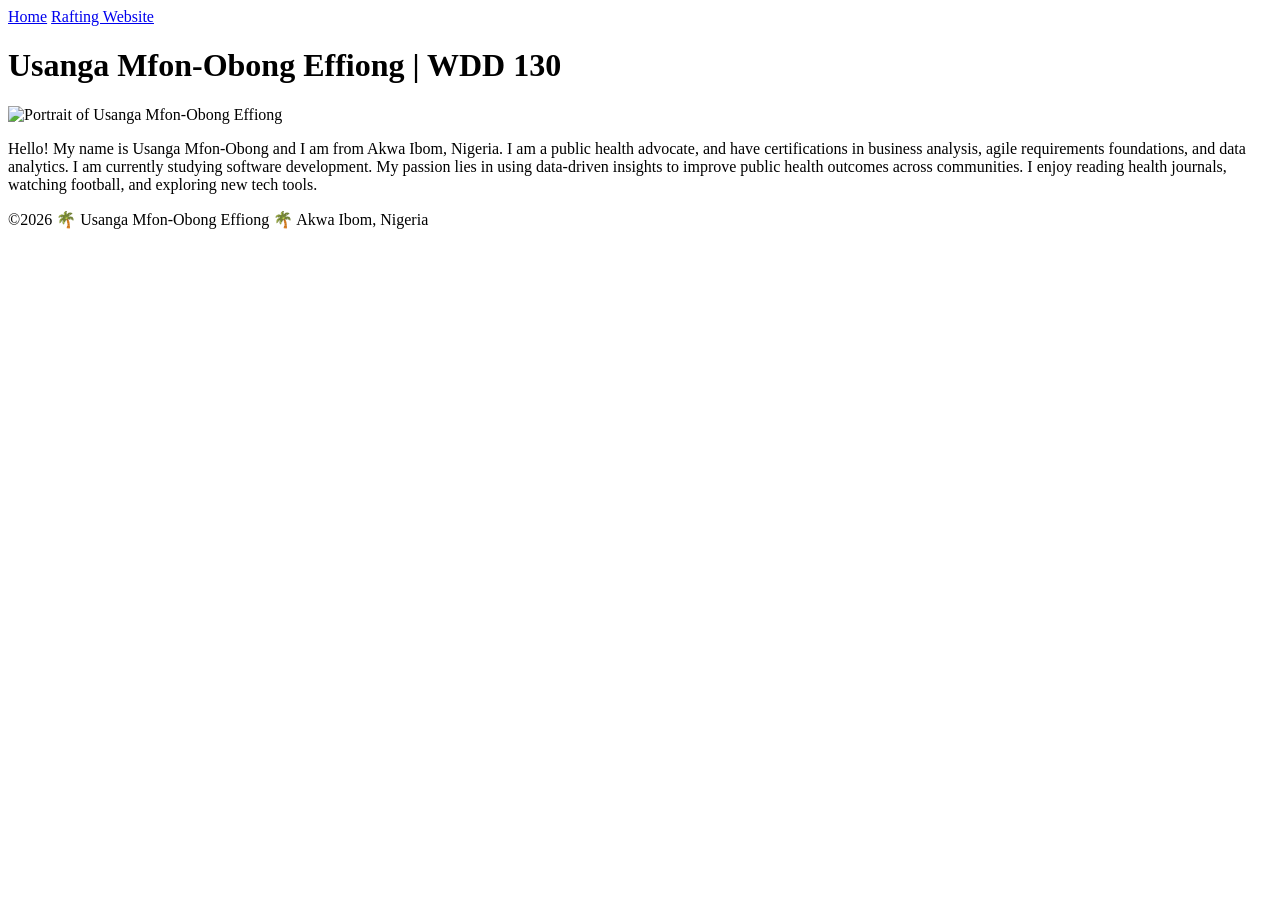
==== index.html @ dd9403f9 "testing1" ====
<!DOCTYPE html>
<html lang="en">

<head>
    <meta charset="UTF-8">
    <meta name="viewport" content="width=device-width, initial-scale=1.0">
    <title>Usanga Mfon-Obong Effiong | WDD 130</title>
</head>

<body>
    <header>
        <nav>
            <a href="#">Home</a>
            <a href="wwr">Rafting Website</a>
        </nav>
    </header>
    <main>
        <h1>Usanga Mfon-Obong Effiong | WDD 130</h1>
        <img src="/profile.jpg" alt="Portrait of Usanga Mfon-Obong Effiong" width="200">
        <p>Hello! My name is Usanga Mfon-Obong and I am from Akwa Ibom, Nigeria. I am a public
            health
            advocate, and have certifications in business analysis, agile requirements foundations,
            and data analytics. I am currently studying software
            development. My passion lies in using data-driven insights to improve public health
            outcomes across communities. I enjoy reading health journals, watching football, and
            exploring new tech tools.</p>
    </main>
    <footer>
        <p>©2026 🌴 Usanga Mfon-Obong Effiong 🌴 Akwa Ibom, Nigeria</p>
    </footer>
</body>

</html>
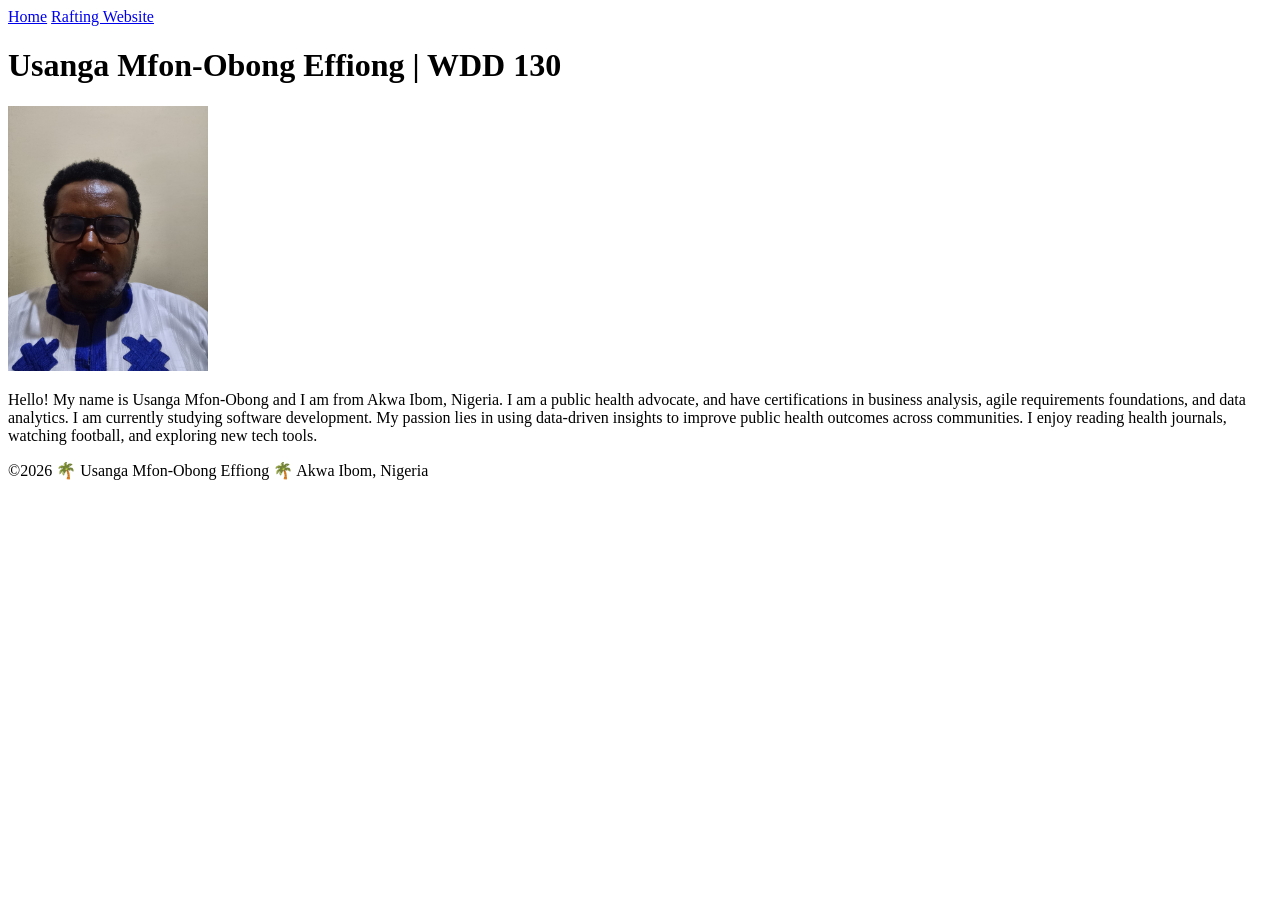
==== commit ccee3125: "ouch" ====
--- a/index.html
+++ b/index.html
@@ -16,7 +16,7 @@
     </header>
     <main>
         <h1>Usanga Mfon-Obong Effiong | WDD 130</h1>
-        <img src="/profile.jpg" alt="Portrait of Usanga Mfon-Obong Effiong" width="200">
+        <img src="images/profile.jpg" alt="Portrait of Usanga Mfon-Obong Effiong" width="200">
         <p>Hello! My name is Usanga Mfon-Obong and I am from Akwa Ibom, Nigeria. I am a public
             health
             advocate, and have certifications in business analysis, agile requirements foundations,
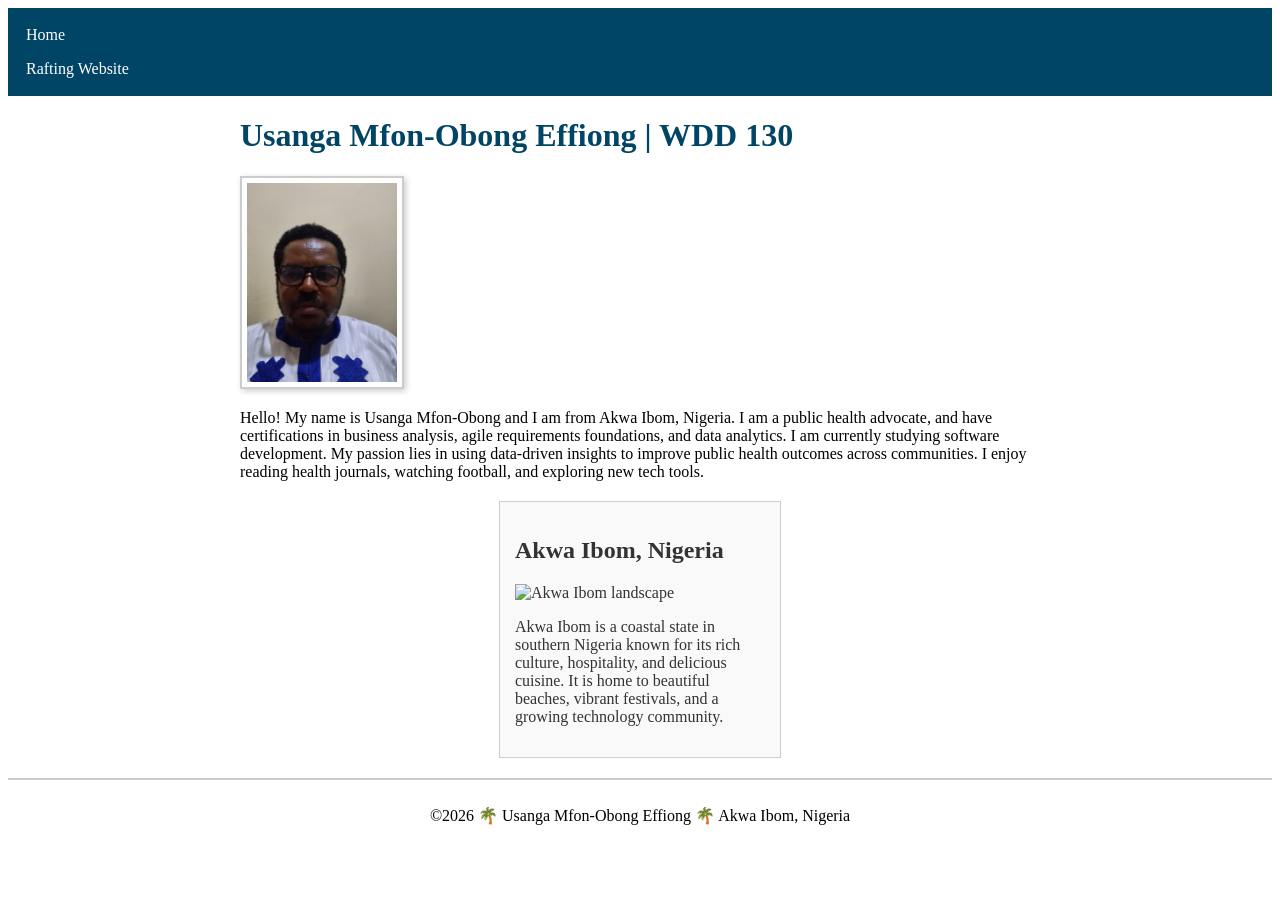
==== commit 6f526174: "ouch" ====
--- a/index.html
+++ b/index.html
@@ -5,26 +5,42 @@
     <meta charset="UTF-8">
     <meta name="viewport" content="width=device-width, initial-scale=1.0">
     <title>Usanga Mfon-Obong Effiong | WDD 130</title>
+    <meta name="description"
+      content="Usanga Mfon-Obong Effiong | WDD 130 course home page with profile, projects, and learning journey.">
+    <meta name="author" content="Usanga Mfon-Obong Effiong">
+    <link rel="stylesheet" href="styles/styles.css" rel="stylesheet">
 </head>
 
 <body>
     <header>
         <nav>
             <a href="#">Home</a>
-            <a href="wwr">Rafting Website</a>
+            <a href="wwr/">Rafting Website</a>
         </nav>
     </header>
+
     <main>
         <h1>Usanga Mfon-Obong Effiong | WDD 130</h1>
         <img src="images/profile.jpg" alt="Portrait of Usanga Mfon-Obong Effiong" width="200">
         <p>Hello! My name is Usanga Mfon-Obong and I am from Akwa Ibom, Nigeria. I am a public
             health
             advocate, and have certifications in business analysis, agile requirements foundations,
-            and data analytics. I am currently studying software
-            development. My passion lies in using data-driven insights to improve public health
+            and data analytics.
+            I am currently studying software development. My passion lies in using data-driven
+            insights to improve public health
             outcomes across communities. I enjoy reading health journals, watching football, and
             exploring new tech tools.</p>
     </main>
+
+    <aside>
+        <h2>Akwa Ibom, Nigeria</h2>
+        <img src="images/akwaibomstate.jpeg" alt="Akwa Ibom landscape" width="200" height="auto">
+        <p>Akwa Ibom is a coastal state in southern Nigeria known for its rich culture, hospitality,
+            and delicious cuisine.
+            It is home to beautiful beaches, vibrant festivals, and a growing technology community.
+        </p>
+    </aside>
+
     <footer>
         <p>©2026 🌴 Usanga Mfon-Obong Effiong 🌴 Akwa Ibom, Nigeria</p>
     </footer>
--- a/styles/styles.css
+++ b/styles/styles.css
@@ -0,0 +1,53 @@
+nav {
+    background-color: #004466;
+    padding: 10px;
+}
+
+nav a {
+    color: white;
+    padding: 8px;
+    display: block;
+    text-decoration: none;
+}
+
+main {
+    max-width: 800px;
+    margin: 0 auto;
+}
+
+h1 {
+    color: #004466;
+}
+
+main img {
+    width: 150px;
+    height: auto;
+    border: 2px solid #ccc;
+    padding: 5px;
+    box-shadow: 2px 2px 6px rgba(0, 0, 0, 0.2);
+}
+
+aside {
+    width: 250px;
+    margin: 20px auto;
+    border: 1px solid #ccc;
+    padding: 15px;
+    background-color: #f9f9f9;
+    color: #333;
+}
+
+aside img {
+    width: 200px;
+    height: auto;
+}
+
+p {
+    padding: 0;
+}
+
+footer {
+    margin-top: 20px;
+    border-top: 2px solid #ccc;
+    text-align: center;
+    padding-top: 10px;
+}
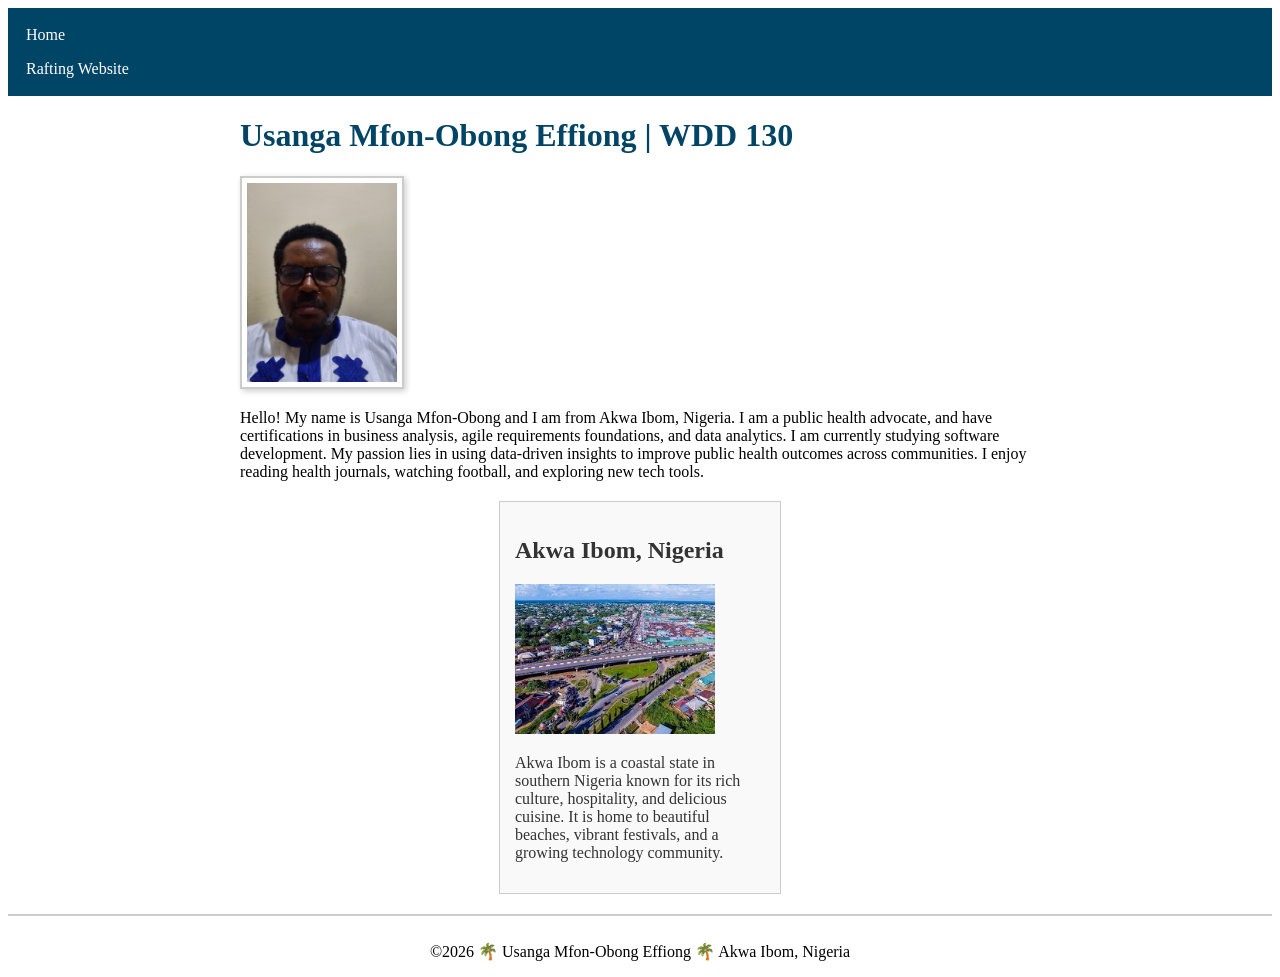
==== commit aefe14f1: "nawa" ====
--- a/index.html
+++ b/index.html
@@ -34,7 +34,7 @@
 
     <aside>
         <h2>Akwa Ibom, Nigeria</h2>
-        <img src="images/akwaibomstate.jpeg" alt="Akwa Ibom landscape" width="200" height="auto">
+        <img src="images/akwaibomstate.jpg" alt="Akwa Ibom landscape" width="200" height="auto">
         <p>Akwa Ibom is a coastal state in southern Nigeria known for its rich culture, hospitality,
             and delicious cuisine.
             It is home to beautiful beaches, vibrant festivals, and a growing technology community.
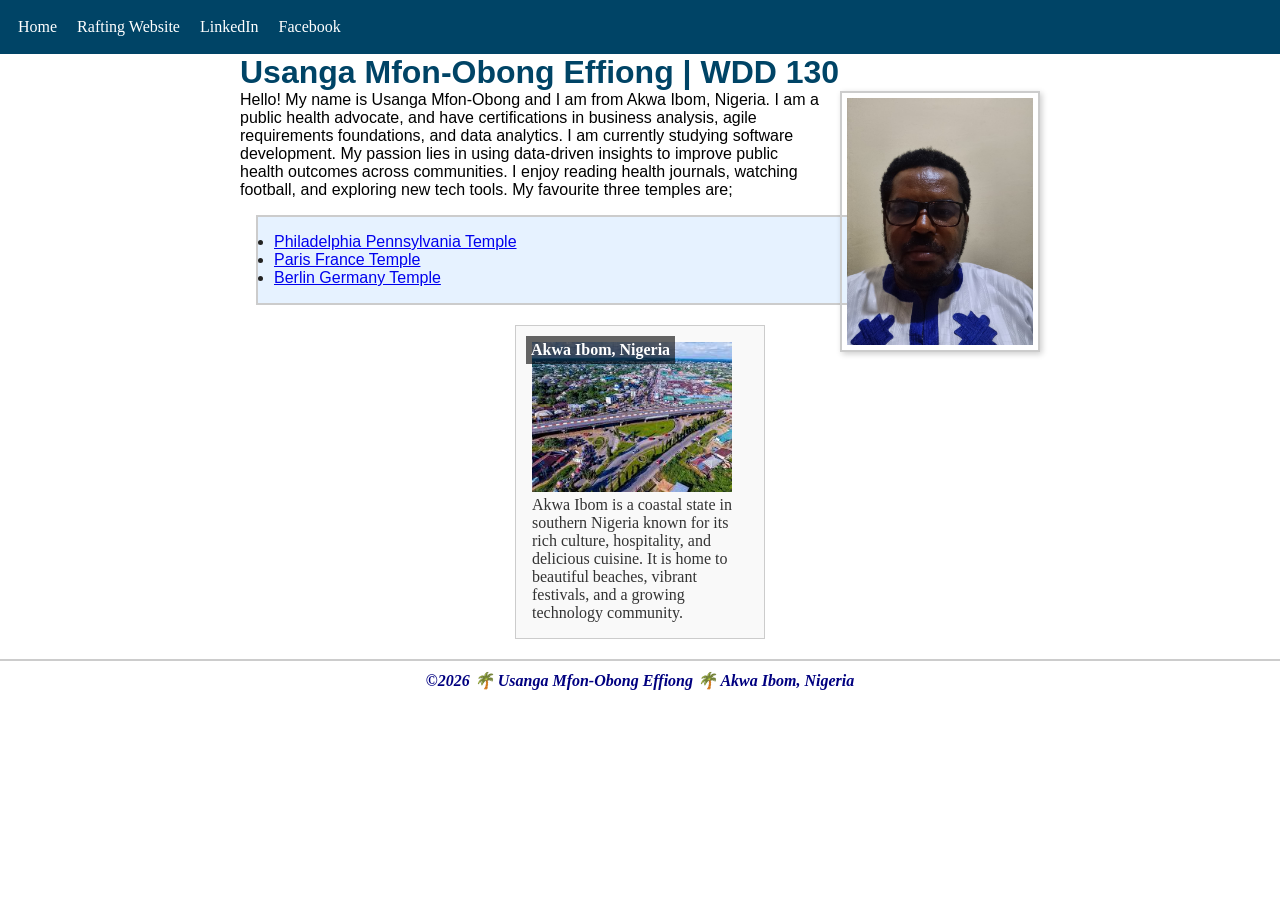
==== commit e769d85a: "week03 updates" ====
--- a/index.html
+++ b/index.html
@@ -8,33 +8,47 @@
     <meta name="description"
       content="Usanga Mfon-Obong Effiong | WDD 130 course home page with profile, projects, and learning journey.">
     <meta name="author" content="Usanga Mfon-Obong Effiong">
-    <link rel="stylesheet" href="styles/styles.css" rel="stylesheet">
+    <link rel="stylesheet" href="styles/styles.css">
 </head>
 
 <body>
     <header>
         <nav>
-            <a href="#">Home</a>
+            <a href="index.html">Home</a>
             <a href="wwr/">Rafting Website</a>
+            <a href="https://linkedin.com" target="_blank">LinkedIn</a>
+            <a href="https://facebook.com" target="_blank">Facebook</a>
         </nav>
     </header>
 
     <main>
         <h1>Usanga Mfon-Obong Effiong | WDD 130</h1>
-        <img src="images/profile.jpg" alt="Portrait of Usanga Mfon-Obong Effiong" width="200">
+        <img src="images/profile.jpg" alt="Portrait of Usanga Mfon-Obong Effiong" width="200"
+          class="profile">
         <p>Hello! My name is Usanga Mfon-Obong and I am from Akwa Ibom, Nigeria. I am a public
-            health
-            advocate, and have certifications in business analysis, agile requirements foundations,
+            health advocate, and have certifications in business analysis, agile requirements
+            foundations,
             and data analytics.
             I am currently studying software development. My passion lies in using data-driven
-            insights to improve public health
-            outcomes across communities. I enjoy reading health journals, watching football, and
-            exploring new tech tools.</p>
+            insights to improve public health outcomes across communities. I enjoy reading health
+            journals,
+            watching football, and exploring new tech tools. My favourite three temples are;</p>
+
+        <!-- Favorite Temples List -->
+        <ul class="box">
+            <li><a href="https://www.churchofjesuschrist.org/temples/details/philadelphia-pennsylvania-temple"
+                  target="_blank">Philadelphia Pennsylvania Temple</a></li>
+            <li><a href="https://www.churchofjesuschrist.org/temples/details/paris-france-temple"
+                  target="_blank">Paris France Temple</a></li>
+            <li><a href="https://www.churchofjesuschrist.org/temples/details/berlin-germany-temple"
+                  target="_blank">Berlin Germany Temple</a></li>
+        </ul>
     </main>
 
-    <aside>
+    <!-- Aside now uses the .box class -->
+    <aside class="box">
         <h2>Akwa Ibom, Nigeria</h2>
-        <img src="images/akwaibomstate.jpg" alt="Akwa Ibom landscape" width="200" height="auto">
+        <img src="images/akwaibomstate.jpg" alt="Akwa Ibom landscape" width="200">
         <p>Akwa Ibom is a coastal state in southern Nigeria known for its rich culture, hospitality,
             and delicious cuisine.
             It is home to beautiful beaches, vibrant festivals, and a growing technology community.
--- a/styles/styles.css
+++ b/styles/styles.css
@@ -1,39 +1,74 @@
+/* Universal Reset */
+* {
+    margin: 0;
+    padding: 0;
+    box-sizing: border-box;
+}
+
+:root {
+    --primary-color: #004466;
+    --secondary-color: #ccc;
+    --accent-color: navy;
+    --font-family: Arial, Helvetica, sans-serif;
+    --max-width: 800px;
+    --padding: 10px;
+    --aside-bg: #f9f9f9;
+    --aside-text: #333;
+}
+
 nav {
-    background-color: #004466;
-    padding: 10px;
+    background-color: var(--primary-color);
+    padding: var(--padding);
 }
 
 nav a {
     color: white;
     padding: 8px;
-    display: block;
+    display: inline-block;
+    /* horizontal links */
     text-decoration: none;
 }
 
 main {
-    max-width: 800px;
+    max-width: var(--max-width);
     margin: 0 auto;
+    font-family: var(--font-family);
 }
 
 h1 {
-    color: #004466;
+    color: var(--primary-color);
+}
+
+.profile {
+    float: right;
+    /* floats profile image to the right */
+    margin: 0 0 1rem 1rem;
 }
 
 main img {
-    width: 150px;
-    height: auto;
-    border: 2px solid #ccc;
+    border: 2px solid var(--secondary-color);
     padding: 5px;
     box-shadow: 2px 2px 6px rgba(0, 0, 0, 0.2);
 }
 
-aside {
+aside.box {
     width: 250px;
     margin: 20px auto;
-    border: 1px solid #ccc;
-    padding: 15px;
-    background-color: #f9f9f9;
-    color: #333;
+    border: 1px solid var(--secondary-color);
+    background-color: var(--aside-bg);
+    color: var(--aside-text);
+    position: relative;
+    /* allows heading overlay */
+}
+
+aside.box h2 {
+    position: absolute;
+    top: 10px;
+    left: 10px;
+    background-color: rgba(0, 0, 0, 0.6);
+    color: white;
+    padding: 5px;
+    font-size: 1rem;
 }
 
 aside img {
@@ -41,13 +76,23 @@
     height: auto;
 }
 
-p {
-    padding: 0;
+footer {
+    margin-top: 20px;
+    border-top: 2px solid var(--secondary-color);
+    text-align: center;
+    padding-top: 10px;
+    color: var(--accent-color);
+    font-weight: 700;
+    font-style: italic;
 }
 
-footer {
-    margin-top: 20px;
-    border-top: 2px solid #ccc;
-    text-align: center;
-    padding-top: 10px;
+/* =========================
+   Class Selectors
+   ========================= */
+.box {
+    margin: 1rem;
+    padding: 1rem;
+    border: 2px solid var(--secondary-color);
+    background-color: #e6f2ff;
+    color: #222;
 }
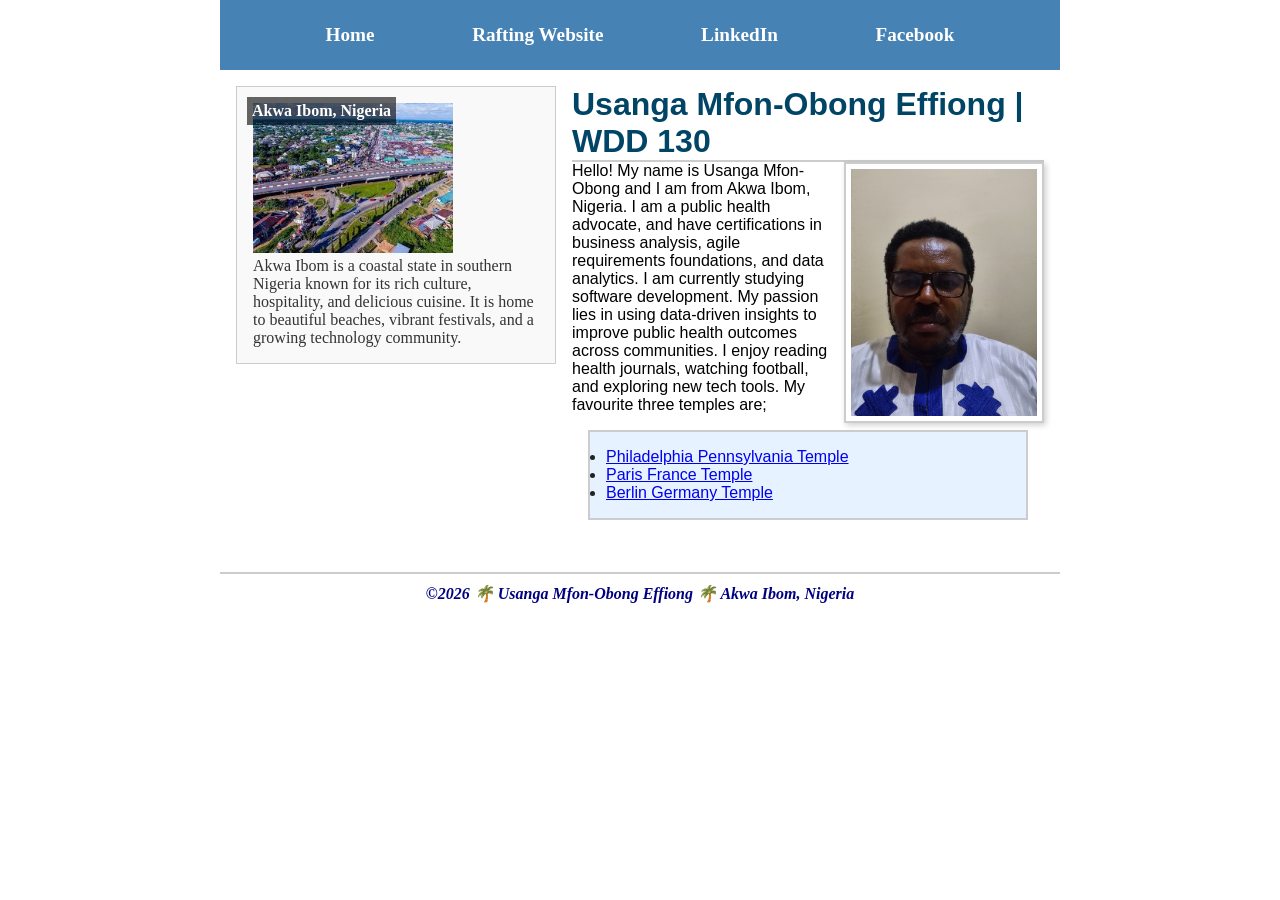
==== commit a1b76d15: "w4 improvement" ====
--- a/index.html
+++ b/index.html
@@ -21,39 +21,42 @@
         </nav>
     </header>
 
-    <main>
-        <h1>Usanga Mfon-Obong Effiong | WDD 130</h1>
-        <img src="images/profile.jpg" alt="Portrait of Usanga Mfon-Obong Effiong" width="200"
-          class="profile">
-        <p>Hello! My name is Usanga Mfon-Obong and I am from Akwa Ibom, Nigeria. I am a public
-            health advocate, and have certifications in business analysis, agile requirements
-            foundations,
-            and data analytics.
-            I am currently studying software development. My passion lies in using data-driven
-            insights to improve public health outcomes across communities. I enjoy reading health
-            journals,
-            watching football, and exploring new tech tools. My favourite three temples are;</p>
+    <div class="grid">
+        <aside class="box">
+            <h2>Akwa Ibom, Nigeria</h2>
+            <img src="images/akwaibomstate.jpg" alt="Akwa Ibom landscape" width="200">
+            <p>Akwa Ibom is a coastal state in southern Nigeria known for its rich culture,
+                hospitality,
+                and delicious cuisine.
+                It is home to beautiful beaches, vibrant festivals, and a growing technology
+                community.
+            </p>
+        </aside>
 
-        <!-- Favorite Temples List -->
-        <ul class="box">
-            <li><a href="https://www.churchofjesuschrist.org/temples/details/philadelphia-pennsylvania-temple"
-                  target="_blank">Philadelphia Pennsylvania Temple</a></li>
-            <li><a href="https://www.churchofjesuschrist.org/temples/details/paris-france-temple"
-                  target="_blank">Paris France Temple</a></li>
-            <li><a href="https://www.churchofjesuschrist.org/temples/details/berlin-germany-temple"
-                  target="_blank">Berlin Germany Temple</a></li>
-        </ul>
-    </main>
+        <main>
+            <h1>Usanga Mfon-Obong Effiong | WDD 130</h1>
+            <img src="images/profile.jpg" alt="Portrait of Usanga Mfon-Obong Effiong" width="200"
+              class="profile">
+            <p>Hello! My name is Usanga Mfon-Obong and I am from Akwa Ibom, Nigeria. I am a public
+                health advocate, and have certifications in business analysis, agile requirements
+                foundations,
+                and data analytics.
+                I am currently studying software development. My passion lies in using data-driven
+                insights to improve public health outcomes across communities. I enjoy reading
+                health
+                journals,
+                watching football, and exploring new tech tools. My favourite three temples are;</p>
 
-    <!-- Aside now uses the .box class -->
-    <aside class="box">
-        <h2>Akwa Ibom, Nigeria</h2>
-        <img src="images/akwaibomstate.jpg" alt="Akwa Ibom landscape" width="200">
-        <p>Akwa Ibom is a coastal state in southern Nigeria known for its rich culture, hospitality,
-            and delicious cuisine.
-            It is home to beautiful beaches, vibrant festivals, and a growing technology community.
-        </p>
-    </aside>
+            <ul class="box">
+                <li><a href="https://www.churchofjesuschrist.org/temples/details/philadelphia-pennsylvania-temple"
+                      target="_blank">Philadelphia Pennsylvania Temple</a></li>
+                <li><a href="https://www.churchofjesuschrist.org/temples/details/paris-france-temple"
+                      target="_blank">Paris France Temple</a></li>
+                <li><a href="https://www.churchofjesuschrist.org/temples/details/berlin-germany-temple"
+                      target="_blank">Berlin Germany Temple</a></li>
+            </ul>
+        </main>
+    </div>
 
     <footer>
         <p>©2026 🌴 Usanga Mfon-Obong Effiong 🌴 Akwa Ibom, Nigeria</p>
--- a/styles/styles.css
+++ b/styles/styles.css
@@ -10,38 +10,63 @@
     --secondary-color: #ccc;
     --accent-color: navy;
     --font-family: Arial, Helvetica, sans-serif;
-    --max-width: 800px;
     --padding: 10px;
     --aside-bg: #f9f9f9;
     --aside-text: #333;
 }
 
+header,
+.grid,
+footer {
+    max-width: 840px;
+    margin: 0 auto;
+}
+
 nav {
-    background-color: var(--primary-color);
-    padding: var(--padding);
+    background-color: steelblue;
+    padding: 1rem;
+    display: flex;
+    justify-content: space-evenly;
+    align-items: center;
 }
 
 nav a {
-    color: white;
-    padding: 8px;
-    display: inline-block;
-    /* horizontal links */
+    display: block;
+    padding: 0.5rem;
     text-decoration: none;
+    font-size: 1.2rem;
+    font-weight: 700;
+    color: #fff;
+
+}
+
+.grid {
+    display: grid;
+    grid-template-columns: 20rem 1fr;
+    gap: 1rem;
+    align-items: start;
 }
 
 main {
-    max-width: var(--max-width);
-    margin: 0 auto;
+    grid-column: 2/3;
+    margin: 1rem;
     font-family: var(--font-family);
+}
+
+aside {
+    grid-column: 1/2;
+    grid-row: 1/2;
+    width: 20rem;
+    position: relative;
 }
 
 h1 {
     color: var(--primary-color);
+    border-bottom: 2px solid var(--secondary-color);
 }
 
 .profile {
     float: right;
-    /* floats profile image to the right */
     margin: 0 0 1rem 1rem;
 }
 
@@ -52,13 +77,9 @@
 }
 
 aside.box {
-    width: 250px;
-    margin: 20px auto;
     border: 1px solid var(--secondary-color);
     background-color: var(--aside-bg);
     color: var(--aside-text);
-    position: relative;
-    /* allows heading overlay */
 }
 
 aside.box h2 {
@@ -86,9 +107,6 @@
     font-style: italic;
 }
 
-/* =========================
-   Class Selectors
-   ========================= */
 .box {
     margin: 1rem;
     padding: 1rem;
